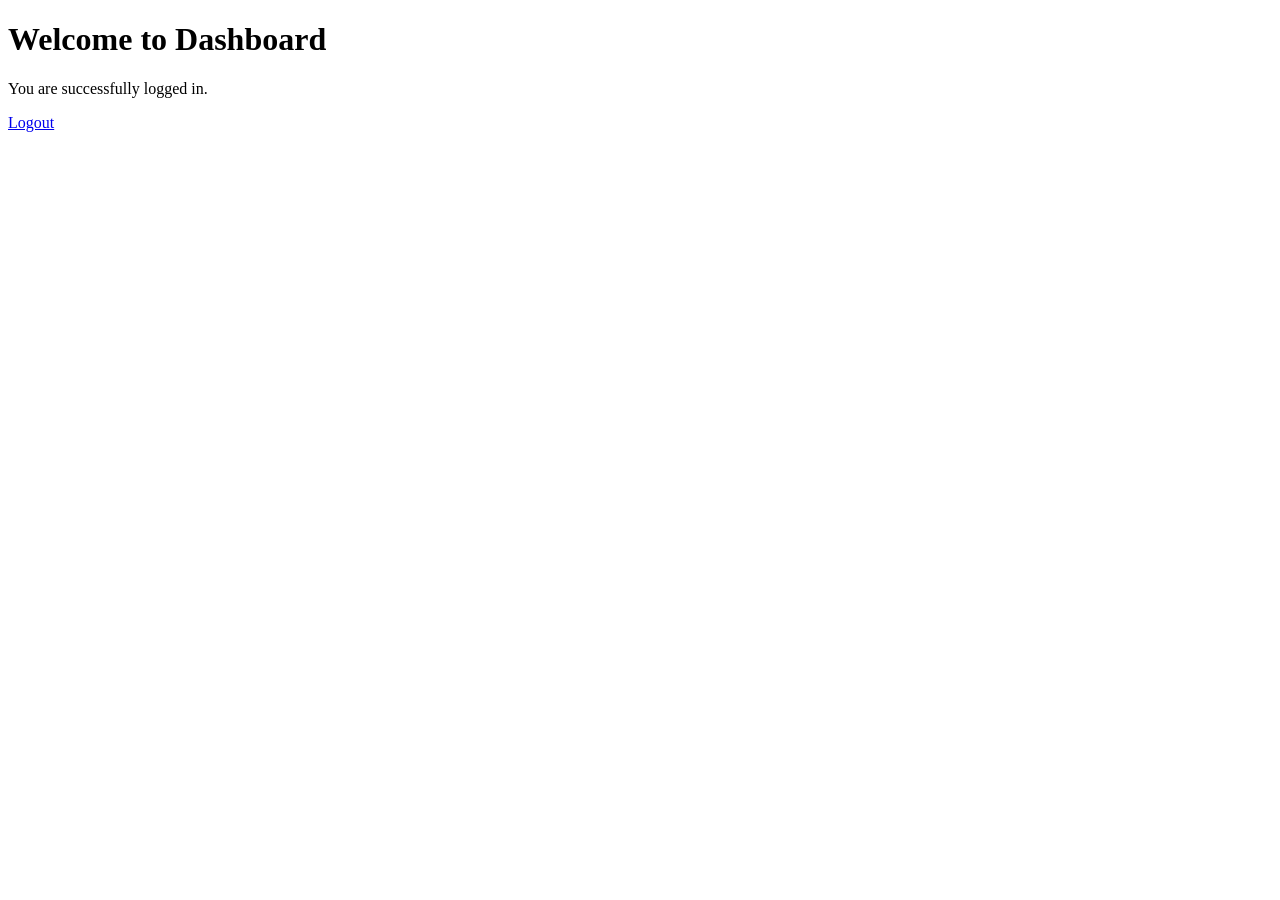
==== dashboard.html @ 9bb20416 "Initial project upload" ====
<!DOCTYPE html>
<html>
<head>
    <title>Dashboard</title>
</head>
<body>

<h1>Welcome to Dashboard </h1>

<p>You are successfully logged in.</p>

<a href="login.html">Logout</a>

</body>
</html>
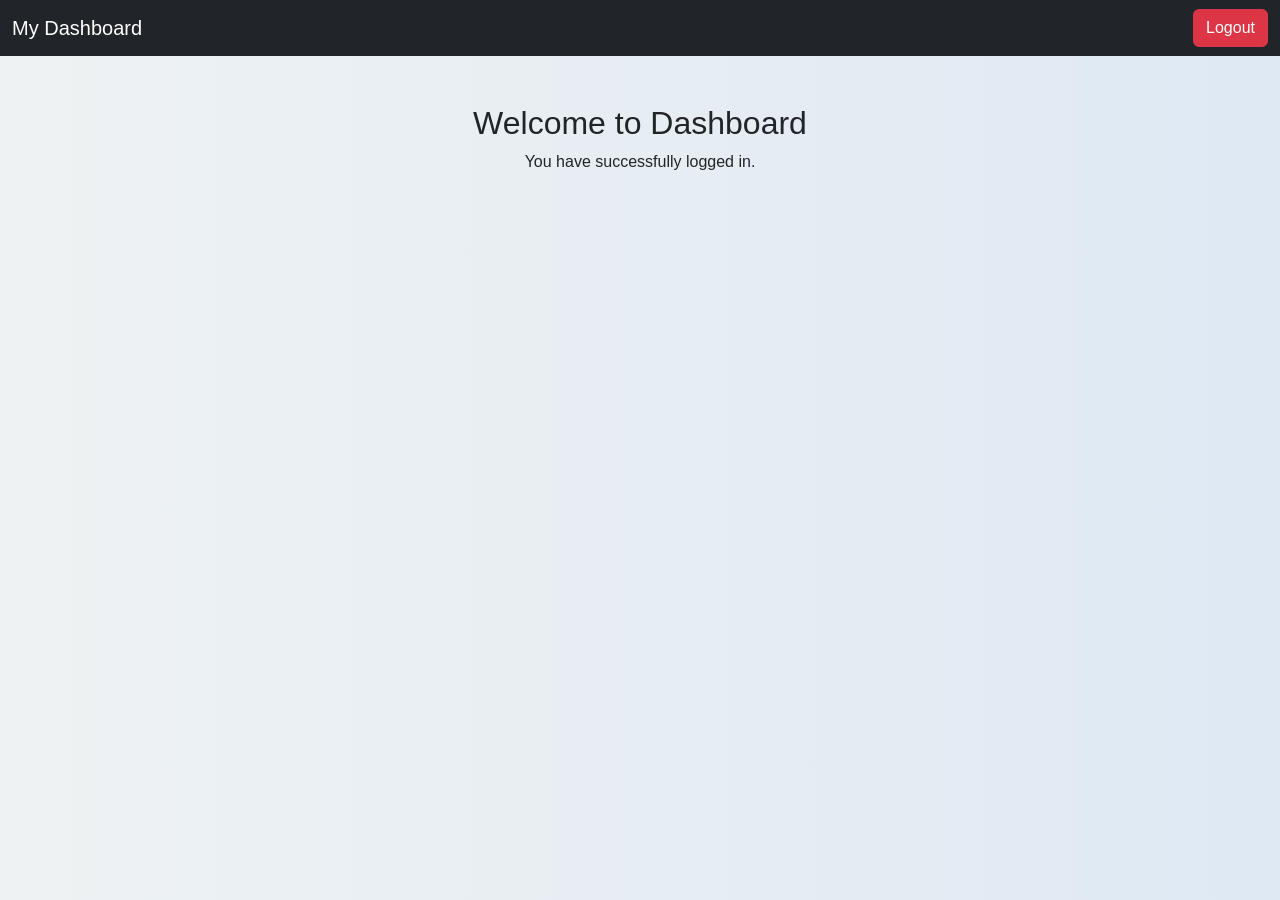
==== commit 0d4dedff: "updated" ====
--- a/dashboard.html
+++ b/dashboard.html
@@ -1,15 +1,34 @@
-<!DOCTYPE html>
-<html>
-<head>
-    <title>Dashboard</title>
-</head>
-<body>
-
-<h1>Welcome to Dashboard </h1>
-
-<p>You are successfully logged in.</p>
-
-<a href="login.html">Logout</a>
-
-</body>
+<!DOCTYPE html>
+<html lang="en">
+<head>
+    <meta charset="UTF-8">
+    <meta name="viewport" content="width=device-width, initial-scale=1.0">
+    <title>Dashboard</title>
+
+    <!-- Bootstrap CSS -->
+    <link href="https://cdn.jsdelivr.net/npm/bootstrap@5.3.2/dist/css/bootstrap.min.css" rel="stylesheet">
+
+    <!-- Custom CSS -->
+    <link rel="stylesheet" href="styles.css">
+</head>
+
+<body>
+
+    <!-- Navbar -->
+    <nav class="navbar navbar-dark bg-dark">
+        <div class="container-fluid">
+            <span class="navbar-brand">My Dashboard</span>
+            <a href="login.html" class="btn btn-danger">Logout</a>
+        </div>
+    </nav>
+
+    <!-- Main Content -->
+    <div class="container mt-5 text-center">
+
+        <h2>Welcome to Dashboard</h2>
+        <p>You have successfully logged in.</p>
+
+    </div>
+
+</body>
 </html>
--- a/styles.css
+++ b/styles.css
@@ -0,0 +1,43 @@
+html, body {
+    height: 100%;
+    margin: 0;
+}
+body {
+    font-family: 'Poppins', sans-serif;
+    background: linear-gradient(to right, #eef2f3, #dfe9f3);
+}
+
+/* Card Styling */
+.card {
+    border-radius: 10px;
+    background-color: #ffffff;
+    color: #000000;
+    box-shadow: 0 5px 15px rgba(0,0,0,0.1);
+    transition: transform 0.3s ease, box-shadow 0.3s ease;
+}
+
+/* Hover effect */
+.card:hover {
+    transform: translateY(-5px);
+    box-shadow: 0 10px 25px rgba(0,0,0,0.15);
+}
+
+/* Buttons */
+.btn {
+    transition: all 0.3s ease;
+}
+
+/* Button hover */
+.btn:hover {
+    transform: scale(1.05);
+}
+
+/* Links */
+a {
+    text-decoration: none;
+    color: #0d6efd;
+}
+
+a:hover {
+    text-decoration: underline;
+}
